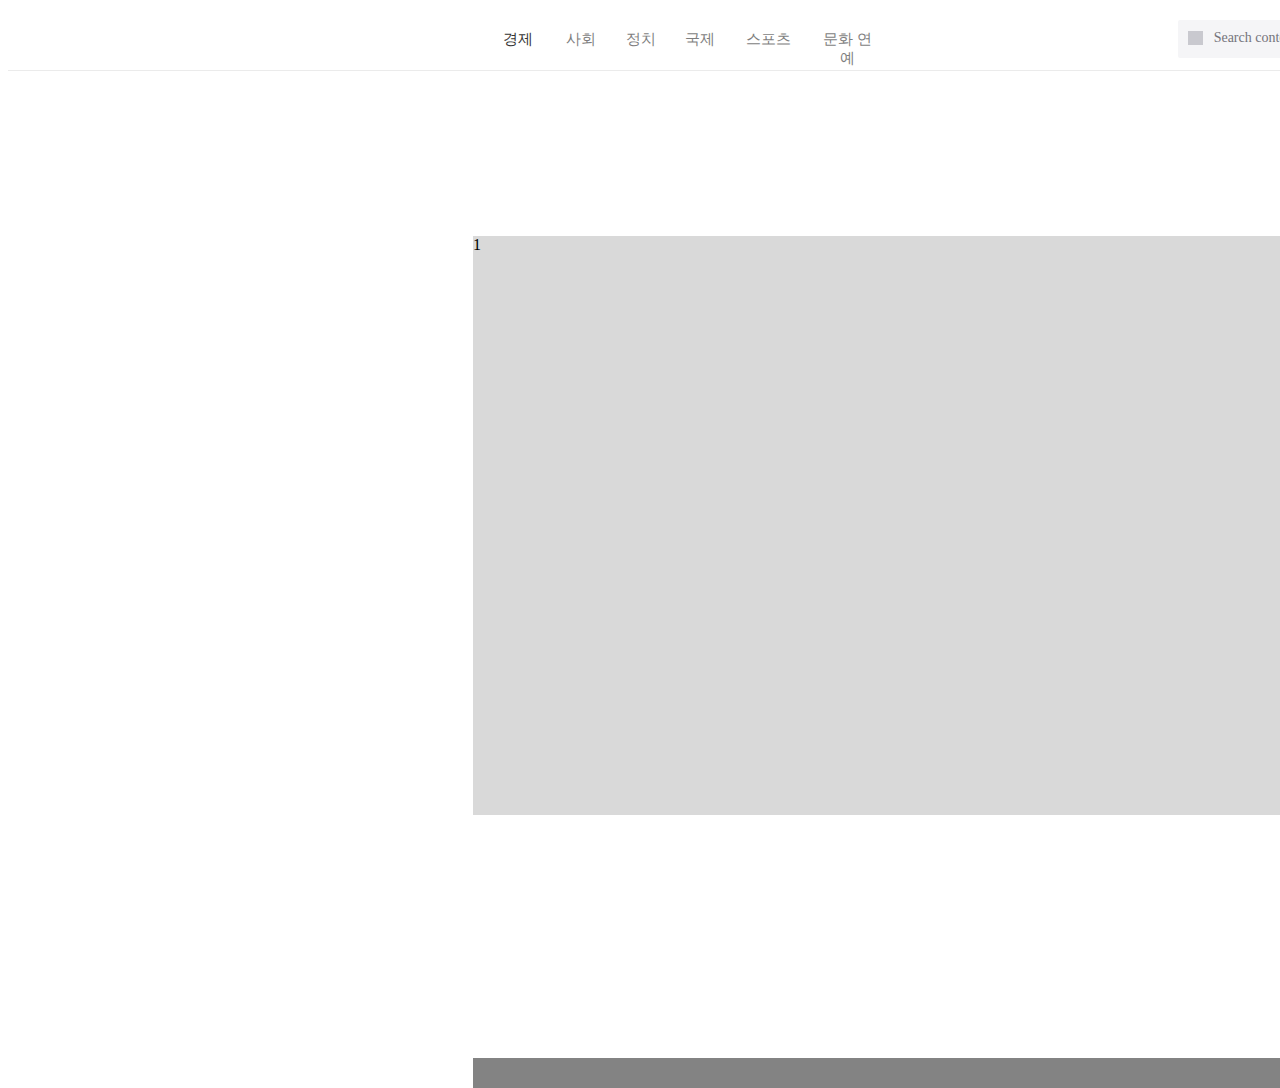
==== src/pages/detail.html @ fd3faeaa "2024-06-07 complete move card" ====
<!DOCTYPE html>
<html lang="en">
  <head>
    <meta charset="UTF-8" />
    <meta name="viewport" content="width=device-width, initial-scale=1.0" />
    <title>Document</title>
    <link href="../css/detail.css" rel="stylesheet" />
    <script src="../js/detail.js" defer></script>
  </head>
  <body>
    <div class="e2479_2">
      <div class="e2479_3">
        <div class="e2479_4">
          <span class="e2479_5">경제</span><span class="e2479_6">사회</span
          ><span class="e2479_7">정치</span><span class="e2479_8">국제</span
          ><span class="e2479_9">스포츠</span
          ><span class="e2479_10">문화 연예</span>
          <div class="e2479_11">
            <div class="e2479_12">
              <div class="e2479_13">
                <div class="e2479_14">
                  <div class="e2479_15">
                    <div class="e2479_16">
                      <div class="e2479_17">
                        <div class="e2479_18"></div>
                      </div>
                    </div>
                  </div>
                </div>
              </div>
            </div>
            <div class="e2479_19">
              <div class="e2479_20">
                <span class="e2479_21"
                  >Search contents, people, collections, an…</span
                >
              </div>
            </div>
          </div>
          <span class="e2479_22">Login</span>
          <div class="e2479_23"><span class="e2479_24">Sign Up</span></div>
        </div>
      </div>
      <div class="card_main"></div>
      <div class="comment_section">
        <!-- Your comment section content goes here -->
      </div>
      <button class="comment_button">
        <img src="../images/comment_icon.png" alt="댓글 아이콘" />
      </button>
      <button class="like_button">
        <img src="../images/like_icon.png" alt="좋아요 아이콘" />
      </button>
      <div class="card_temp_left"></div>
      <div class="card_left"></div>
      <div class="card_right"></div>
      <div class="card_temp_right"></div>
    </div>
  </body>
</html>
---- src/css/detail.css ----
html{
    width: 1920px;
}
.e2479_2 { 
	overflow:hidden;
}
.e2479_2 { 
	background-color:rgba(255, 255, 255, 1);
    width: 100%;
    max-width: 1920px;
	height:1080px;
	position:absolute;
}
.e2479_3 { 
	box-shadow:0px 1px 0px rgba(0, 0, 0, 0.07999999821186066);
	background-color:rgba(255, 255, 255, 1);
	width:1920px;
	height:62px;
	position:absolute;
	left:0px;
	top:0px;
}
.e2479_4 { 
	width:1320px;
	height:62px;
	position:absolute;
	left:300px;
	top:0px;
}
.e2479_5 { 
	color:rgba(53.00000064074993, 53.00000064074993, 53.00000064074993, 1);
	width:39.220001220703125px;
	height:17.25px;
	position:absolute;
	left:190px;
	top:22.3799991607666px;
	font-family:Apple SD Gothic Neo;
	text-align:center;
	font-size:15px;
	letter-spacing:-0.30000001192092896;
	line-height:px;
}
.e2479_6 { 
	color:rgba(126.00000008940697, 126.00000008940697, 126.00000008940697, 1);
	width:40.060001373291016px;
	height:17.25px;
	position:absolute;
	left:253.02000427246094px;
	top:22.3799991607666px;
	font-family:Apple SD Gothic Neo;
	text-align:center;
	font-size:15px;
	letter-spacing:-0.30000001192092896;
	line-height:px;
}
.e2479_7 { 
	color:rgba(126.00000008940697, 126.00000008940697, 126.00000008940697, 1);
	width:33.060001373291016px;
	height:17.25px;
	position:absolute;
	left:316.8800048828125px;
	top:22.3799991607666px;
	font-family:Apple SD Gothic Neo;
	text-align:center;
	font-size:15px;
	letter-spacing:-0.30000001192092896;
	line-height:px;
}
.e2479_8 { 
	color:rgba(126.00000008940697, 126.00000008940697, 126.00000008940697, 1);
	width:58.619998931884766px;
	height:17.25px;
	position:absolute;
	left:363px;
	top:22px;
	font-family:Apple SD Gothic Neo;
	text-align:center;
	font-size:15px;
	letter-spacing:-0.30000001192092896;
	line-height:px;
}
.e2479_9 { 
	color:rgba(126.00000008940697, 126.00000008940697, 126.00000008940697, 1);
	width:58.619998931884766px;
	height:17.25px;
	position:absolute;
	left:431px;
	top:22px;
	font-family:Apple SD Gothic Neo;
	text-align:center;
	font-size:15px;
	letter-spacing:-0.30000001192092896;
	line-height:px;
}
.e2479_10 { 
	color:rgba(126.00000008940697, 126.00000008940697, 126.00000008940697, 1);
	width:58.619998931884766px;
	height:17.25px;
	position:absolute;
	left:510px;
	top:22px;
	font-family:Apple SD Gothic Neo;
	text-align:center;
	font-size:15px;
	letter-spacing:-0.30000001192092896;
	line-height:px;
}
.e2479_11 { 
	background-color:rgba(245.00000059604645, 245.00000059604645, 247.00000047683716, 1);
	width:300px;
	height:38px;
	position:absolute;
	left:869.6300048828125px;
	top:12px;
	border-top-left-radius:2px;
	border-top-right-radius:2px;
	border-bottom-left-radius:2px;
	border-bottom-right-radius:2px;
}
.e2479_12 { 
	width:300px;
	height:38px;
	position:absolute;
	left:0px;
	top:0px;
}
.e2479_13 { 
	width:16px;
	height:16px;
	position:absolute;
	left:10px;
	top:10px;
}
.e2479_14 { 
	width:14.625005722045898px;
	height:14.625px;
	position:absolute;
	left:0.6875px;
	top:0.6875px;
}
.e2479_15 { 
	width:14.625005722045898px;
	height:14.625px;
	position:absolute;
	left:0px;
	top:0px;
}
.e2479_16 { 
	width:14.625005722045898px;
	height:14.625px;
	position:absolute;
	left:0px;
	top:0px;
}
.e2479_17 { 
	width:14.625005722045898px;
	height:14.625px;
	position:absolute;
	left:0px;
	top:0px;
}
.e2479_18 { 
	background-color:rgba(186.0000041127205, 186.0000041127205, 195.0000035762787, 0.7599999904632568);
	width:14.625005722045898px;
	height:14.625px;
	position:absolute;
	left:0px;
	top:0px;
}
.e2479_19 { 
	width:254px;
	height:24px;
	position:absolute;
	left:36px;
	top:6.5px;
}
.e2479_20 { 
	width:254px;
	height:16px;
	position:absolute;
	left:0px;
	top:3px;
}
.e2479_21 { 
	color:rgba(116.00000068545341, 116.00000068545341, 123.0000002682209, 1);
	width:247.35000610351562px;
	height:16px;
	position:absolute;
	left:0px;
	top:0px;
	font-family:Apple SD Gothic Neo;
	text-align:left;
	font-size:14px;
	letter-spacing:-0.30000001192092896;
}
.e2479_22 { 
	color:rgba(116.00000068545341, 116.00000068545341, 123.0000002682209, 1);
	width:33.060001373291016px;
	height:16.100000381469727px;
	position:absolute;
	left:1189.6300048828125px;
	top:22.899999618530273px;
	font-family:Apple SD Gothic Neo;
	text-align:center;
	font-size:14px;
	letter-spacing:-0.30000001192092896;
	line-height:px;
}
.e2479_23 { 
	border:1px solid rgba(116.00000068545341, 116.00000068545341, 123.0000002682209, 1);
}
.e2479_23 { 
	width:77.5199966430664px;
	height:32px;
	position:absolute;
	left:1242.47998046875px;
	top:15px;
	border-top-left-radius:6px;
	border-top-right-radius:6px;
	border-bottom-left-radius:6px;
	border-bottom-right-radius:6px;
}
.e2479_24 { 
	color:rgba(53.00000064074993, 53.00000064074993, 53.00000064074993, 1);
	width:47.720001220703125px;
	height:20px;
	position:absolute;
	left:15px;
	top:6px;
	font-family:Apple SD Gothic Neo;
	text-align:center;
	font-size:14px;
	letter-spacing:-0.30000001192092896;
	line-height:px;
}
.card_main, .card_left, .card_right, .card_temp_left, .card_temp_right { 
    background-color: rgba(217, 217, 217, 1);
    position: absolute;
    transition: left 0.5s ease, top 0.5s ease, width 0.5s ease, height 0.5s ease; /* 크기와 위치 변화를 위한 트랜지션 추가 */
    transition-duration: 0.4s, 0.4s;
}

.card_hide{
	visibility: hidden !important;
}

.card_main { 
  width: 989px;
  height: 579px;
  left: 465px;
  top: 228px;
}

.card_left { 
  width: 756px;
  height: 408px;
  left: -418px;
  top: 518px;
}

.card_right { 
  width: 756px;
  height: 408px;
  left: 1581px;
  top: 518px;
}

.card_temp_left { 
  width: 756px;
  height: 408px;
  left: -1000px; /* Offscreen to the left */
  top: 518px;
}

.card_temp_right { 
  width: 756px;
  height: 408px;
  left: 2000px; /* Offscreen to the right */
  top: 518px;
}

.arrow_right {
  position: absolute;
  right: 20px;
  top: 50%;
  transform: translateY(-50%);
  background: #ccc;
  border: none;
  padding: 10px;
  cursor: pointer;
}

.expanded {
    top: 350px !important;/* card_main 아래로 배치 */
    
    
}

.comment_section {
    background-color: rgba(100, 100, 100, 0.8); /* 임시로 짙은 회색 배경 */
    width: 989px;
    height: 579px;
    position: absolute; 
    top: 1050px;
    left: 465px;
    z-index: 2;
    transition: left 0.5s ease, top 0.5s ease; /* 크기와 위치 변화를 위한 트랜지션 추가 */
}

.comment_button, .like_button {
    background: none;
    border: none;
    cursor: pointer;
    position:absolute;
    z-index: 1;
}

.comment_button{
    left: 1370px;
    top: 815px;
}

.like_button{
    left: 1300px;
    top: 815px;
}

.comment_button img, .like_button img {
    width: 48px; /* 아이콘 이미지 크기 */
    height: 48px;
}
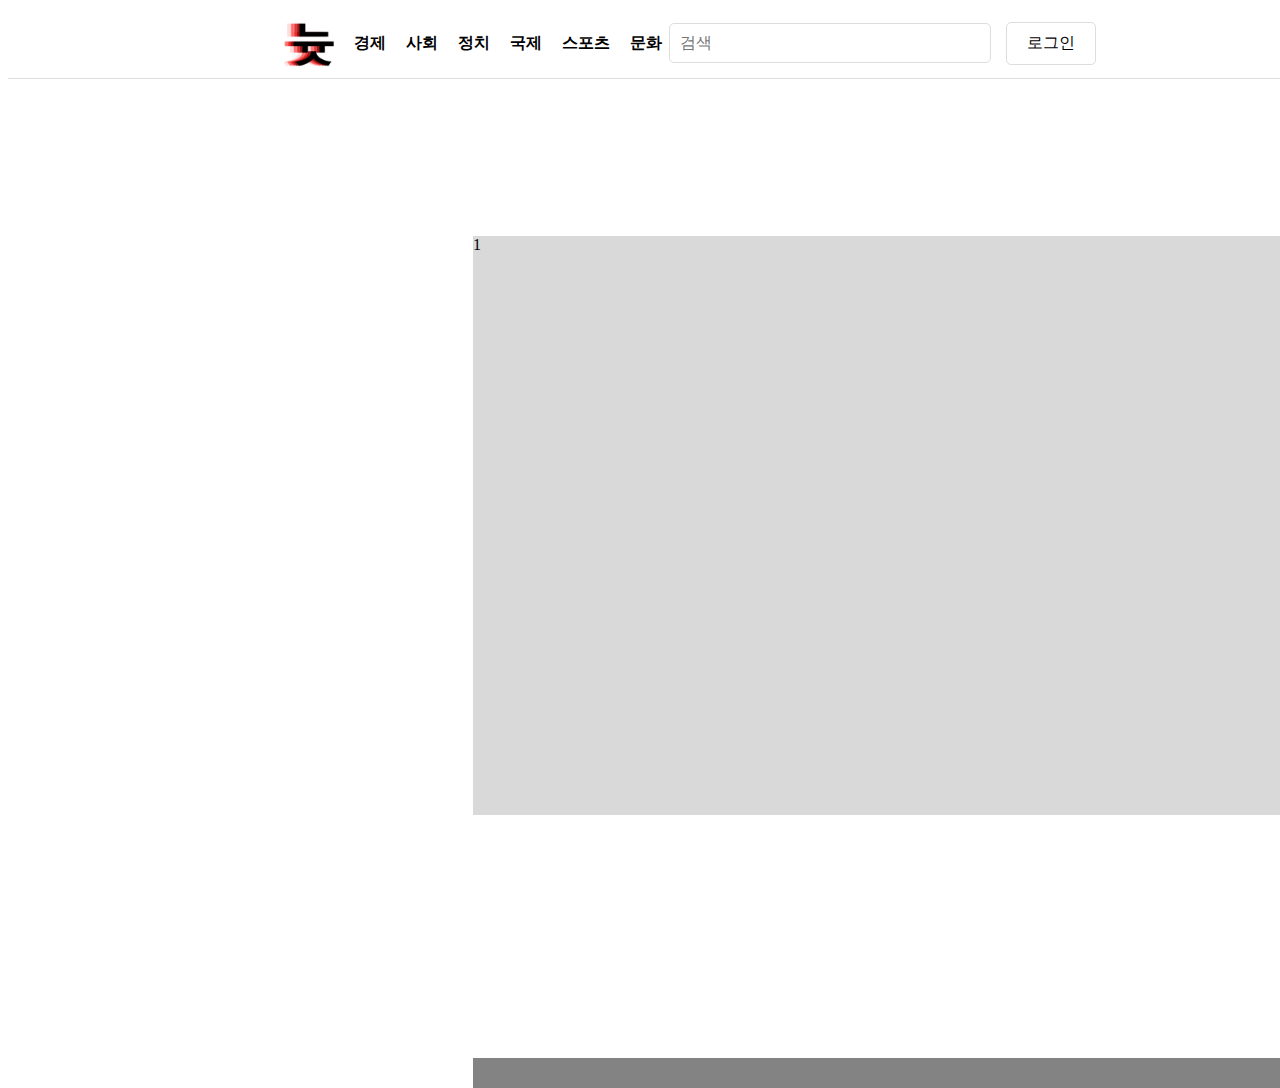
==== commit f877fb9c: "detail 상단바 및 css 수정" ====
--- a/src/pages/detail.html
+++ b/src/pages/detail.html
@@ -9,36 +9,22 @@
   </head>
   <body>
     <div class="e2479_2">
-      <div class="e2479_3">
-        <div class="e2479_4">
-          <span class="e2479_5">경제</span><span class="e2479_6">사회</span
-          ><span class="e2479_7">정치</span><span class="e2479_8">국제</span
-          ><span class="e2479_9">스포츠</span
-          ><span class="e2479_10">문화 연예</span>
-          <div class="e2479_11">
-            <div class="e2479_12">
-              <div class="e2479_13">
-                <div class="e2479_14">
-                  <div class="e2479_15">
-                    <div class="e2479_16">
-                      <div class="e2479_17">
-                        <div class="e2479_18"></div>
-                      </div>
-                    </div>
-                  </div>
-                </div>
-              </div>
+      <div class="navbar">
+        <div class="nav-left">
+            <img src="../images/logo_main.png" alt="Logo">
+            <a href="#">경제</a>
+            <a href="#">사회</a>
+            <a href="#">정치</a>
+            <a href="#">국제</a>
+            <a href="#">스포츠</a>
+            <a href="#">문화</a>
+            <a href="#">연예</a>
+        </div>
+        <div class="nav-right">
+            <input type="text" placeholder="검색">
+            <div id="login-area">
+                <button onClick="location.href='./login.html'">로그인</button>
             </div>
-            <div class="e2479_19">
-              <div class="e2479_20">
-                <span class="e2479_21"
-                  >Search contents, people, collections, an…</span
-                >
-              </div>
-            </div>
-          </div>
-          <span class="e2479_22">Login</span>
-          <div class="e2479_23"><span class="e2479_24">Sign Up</span></div>
         </div>
       </div>
       <div class="card_main"></div>
@@ -56,5 +42,7 @@
       <div class="card_right"></div>
       <div class="card_temp_right"></div>
     </div>
+
+    <script type="module" src="../component/nav.js"></script>
   </body>
 </html>
--- a/src/css/detail.css
+++ b/src/css/detail.css
@@ -11,228 +11,89 @@
 	height:1080px;
 	position:absolute;
 }
-.e2479_3 { 
-	box-shadow:0px 1px 0px rgba(0, 0, 0, 0.07999999821186066);
-	background-color:rgba(255, 255, 255, 1);
-	width:1920px;
-	height:62px;
-	position:absolute;
-	left:0px;
-	top:0px;
+
+.navbar {
+    width: 100%;
+    display: flex;
+    align-items: center;
+    justify-content: space-between;
+    padding: 10px 20px;
+    border-bottom: 1px solid #ddd;
 }
-.e2479_4 { 
-	width:1320px;
-	height:62px;
-	position:absolute;
-	left:300px;
-	top:0px;
+
+.nav-left {
+    display: flex;
+    align-items: center;
+    position: relative;
+    left: 20%;
 }
-.e2479_5 { 
-	color:rgba(53.00000064074993, 53.00000064074993, 53.00000064074993, 1);
-	width:39.220001220703125px;
-	height:17.25px;
-	position:absolute;
-	left:190px;
-	top:22.3799991607666px;
-	font-family:Apple SD Gothic Neo;
-	text-align:center;
-	font-size:15px;
-	letter-spacing:-0.30000001192092896;
-	line-height:px;
+
+.nav-left img {
+    width: 50px;
+    height: 50px;
+    margin-right: 10px;
 }
-.e2479_6 { 
-	color:rgba(126.00000008940697, 126.00000008940697, 126.00000008940697, 1);
-	width:40.060001373291016px;
-	height:17.25px;
-	position:absolute;
-	left:253.02000427246094px;
-	top:22.3799991607666px;
-	font-family:Apple SD Gothic Neo;
-	text-align:center;
-	font-size:15px;
-	letter-spacing:-0.30000001192092896;
-	line-height:px;
+
+.navbar a {
+    margin: 0 10px;
+    text-decoration: none;
+    color: black;
+    font-weight: bold;
+    position: relative;
+    transition: font-size 0.3s ease-in-out;
 }
-.e2479_7 { 
-	color:rgba(126.00000008940697, 126.00000008940697, 126.00000008940697, 1);
-	width:33.060001373291016px;
-	height:17.25px;
-	position:absolute;
-	left:316.8800048828125px;
-	top:22.3799991607666px;
-	font-family:Apple SD Gothic Neo;
-	text-align:center;
-	font-size:15px;
-	letter-spacing:-0.30000001192092896;
-	line-height:px;
+
+.navbar a::after {
+    content: "";
+    display: block;
+    width: 0;
+    height: 2px;
+    background: black;
+    transition: width 0.3s;
+    position: absolute;
+    left: 0;
+    bottom: -5px;
 }
-.e2479_8 { 
-	color:rgba(126.00000008940697, 126.00000008940697, 126.00000008940697, 1);
-	width:58.619998931884766px;
-	height:17.25px;
-	position:absolute;
-	left:363px;
-	top:22px;
-	font-family:Apple SD Gothic Neo;
-	text-align:center;
-	font-size:15px;
-	letter-spacing:-0.30000001192092896;
-	line-height:px;
+
+.navbar a:hover {
+    font-size: 1.2em;
 }
-.e2479_9 { 
-	color:rgba(126.00000008940697, 126.00000008940697, 126.00000008940697, 1);
-	width:58.619998931884766px;
-	height:17.25px;
-	position:absolute;
-	left:431px;
-	top:22px;
-	font-family:Apple SD Gothic Neo;
-	text-align:center;
-	font-size:15px;
-	letter-spacing:-0.30000001192092896;
-	line-height:px;
+
+.navbar a:hover::after {
+    width: 100%;
 }
-.e2479_10 { 
-	color:rgba(126.00000008940697, 126.00000008940697, 126.00000008940697, 1);
-	width:58.619998931884766px;
-	height:17.25px;
-	position:absolute;
-	left:510px;
-	top:22px;
-	font-family:Apple SD Gothic Neo;
-	text-align:center;
-	font-size:15px;
-	letter-spacing:-0.30000001192092896;
-	line-height:px;
+
+.nav-right {
+    display: flex;
+    align-items: center;
+    position: absolute;
+    right: 15%;
 }
-.e2479_11 { 
-	background-color:rgba(245.00000059604645, 245.00000059604645, 247.00000047683716, 1);
-	width:300px;
-	height:38px;
-	position:absolute;
-	left:869.6300048828125px;
-	top:12px;
-	border-top-left-radius:2px;
-	border-top-right-radius:2px;
-	border-bottom-left-radius:2px;
-	border-bottom-right-radius:2px;
+
+.nav-right input {
+    padding: 10px;
+    font-size: 16px;
+    border-radius: 5px;
+    border: 1px solid #ddd;
+    margin-right: 10px;
+    width: 300px;
 }
-.e2479_12 { 
-	width:300px;
-	height:38px;
-	position:absolute;
-	left:0px;
-	top:0px;
+
+.nav-right button {
+    padding: 10px 20px;
+    font-size: 16px;
+    border-radius: 5px;
+    border: 1px solid #ddd;
+    background-color: white;
+    color: black;
+    cursor: pointer;
+    margin-left: 5px;
 }
-.e2479_13 { 
-	width:16px;
-	height:16px;
-	position:absolute;
-	left:10px;
-	top:10px;
+
+.nav-right button:hover {
+    background-color: #f0f0f0;
 }
-.e2479_14 { 
-	width:14.625005722045898px;
-	height:14.625px;
-	position:absolute;
-	left:0.6875px;
-	top:0.6875px;
-}
-.e2479_15 { 
-	width:14.625005722045898px;
-	height:14.625px;
-	position:absolute;
-	left:0px;
-	top:0px;
-}
-.e2479_16 { 
-	width:14.625005722045898px;
-	height:14.625px;
-	position:absolute;
-	left:0px;
-	top:0px;
-}
-.e2479_17 { 
-	width:14.625005722045898px;
-	height:14.625px;
-	position:absolute;
-	left:0px;
-	top:0px;
-}
-.e2479_18 { 
-	background-color:rgba(186.0000041127205, 186.0000041127205, 195.0000035762787, 0.7599999904632568);
-	width:14.625005722045898px;
-	height:14.625px;
-	position:absolute;
-	left:0px;
-	top:0px;
-}
-.e2479_19 { 
-	width:254px;
-	height:24px;
-	position:absolute;
-	left:36px;
-	top:6.5px;
-}
-.e2479_20 { 
-	width:254px;
-	height:16px;
-	position:absolute;
-	left:0px;
-	top:3px;
-}
-.e2479_21 { 
-	color:rgba(116.00000068545341, 116.00000068545341, 123.0000002682209, 1);
-	width:247.35000610351562px;
-	height:16px;
-	position:absolute;
-	left:0px;
-	top:0px;
-	font-family:Apple SD Gothic Neo;
-	text-align:left;
-	font-size:14px;
-	letter-spacing:-0.30000001192092896;
-}
-.e2479_22 { 
-	color:rgba(116.00000068545341, 116.00000068545341, 123.0000002682209, 1);
-	width:33.060001373291016px;
-	height:16.100000381469727px;
-	position:absolute;
-	left:1189.6300048828125px;
-	top:22.899999618530273px;
-	font-family:Apple SD Gothic Neo;
-	text-align:center;
-	font-size:14px;
-	letter-spacing:-0.30000001192092896;
-	line-height:px;
-}
-.e2479_23 { 
-	border:1px solid rgba(116.00000068545341, 116.00000068545341, 123.0000002682209, 1);
-}
-.e2479_23 { 
-	width:77.5199966430664px;
-	height:32px;
-	position:absolute;
-	left:1242.47998046875px;
-	top:15px;
-	border-top-left-radius:6px;
-	border-top-right-radius:6px;
-	border-bottom-left-radius:6px;
-	border-bottom-right-radius:6px;
-}
-.e2479_24 { 
-	color:rgba(53.00000064074993, 53.00000064074993, 53.00000064074993, 1);
-	width:47.720001220703125px;
-	height:20px;
-	position:absolute;
-	left:15px;
-	top:6px;
-	font-family:Apple SD Gothic Neo;
-	text-align:center;
-	font-size:14px;
-	letter-spacing:-0.30000001192092896;
-	line-height:px;
-}
+
 .card_main, .card_left, .card_right, .card_temp_left, .card_temp_right { 
     background-color: rgba(217, 217, 217, 1);
     position: absolute;
@@ -240,7 +101,7 @@
     transition-duration: 0.4s, 0.4s;
 }
 
-.card_hide{
+.hide{
 	visibility: hidden !important;
 }
 
@@ -328,4 +189,5 @@
 .comment_button img, .like_button img {
     width: 48px; /* 아이콘 이미지 크기 */
     height: 48px;
-}+}
+
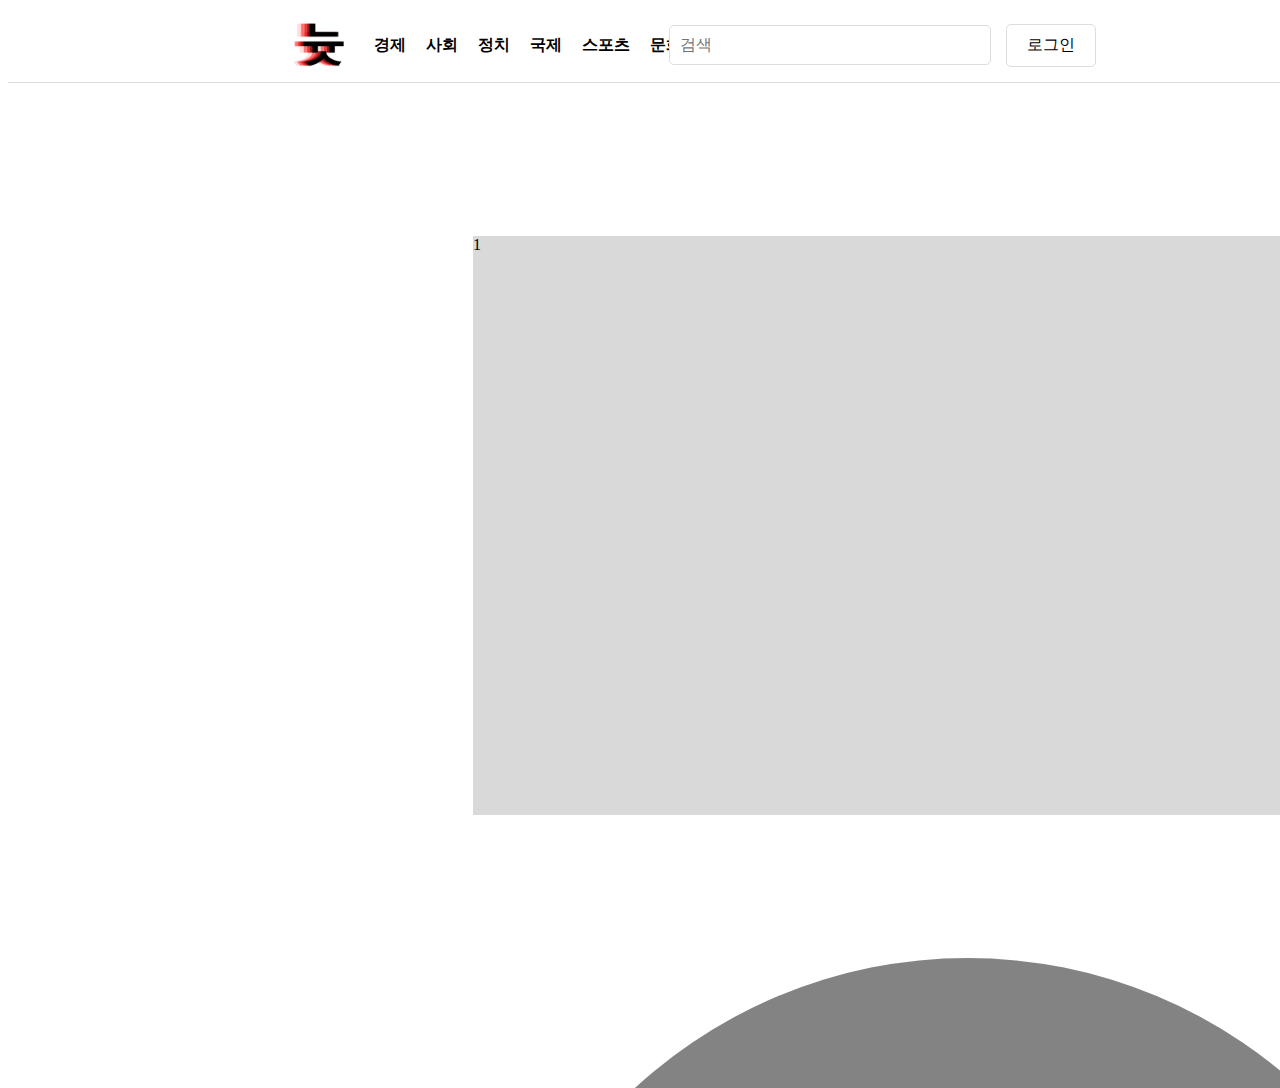
==== commit 5908cf15: "detail 로고 클릭시 main이동 구현" ====
--- a/src/pages/detail.html
+++ b/src/pages/detail.html
@@ -11,7 +11,9 @@
     <div class="e2479_2">
       <div class="navbar">
         <div class="nav-left">
+          <a class="w" href="./main.html">
             <img src="../images/logo_main.png" alt="Logo">
+          </a>
             <a href="#">경제</a>
             <a href="#">사회</a>
             <a href="#">정치</a>
--- a/src/css/detail.css
+++ b/src/css/detail.css
@@ -43,7 +43,7 @@
     transition: font-size 0.3s ease-in-out;
 }
 
-.navbar a::after {
+.navbar a:not(.w)::after {
     content: "";
     display: block;
     width: 0;
@@ -153,19 +153,21 @@
 
 .expanded {
     top: 350px !important;/* card_main 아래로 배치 */
-    
+    border-radius: 0 !important; /* expanded 상태에서 모서리를 사각형으로 */
     
 }
 
 .comment_section {
     background-color: rgba(100, 100, 100, 0.8); /* 임시로 짙은 회색 배경 */
     width: 989px;
-    height: 579px;
+    height: 1000px;
     position: absolute; 
-    top: 1050px;
+    top: 950px;
     left: 465px;
     z-index: 2;
-    transition: left 0.5s ease, top 0.5s ease; /* 크기와 위치 변화를 위한 트랜지션 추가 */
+    transition: left 0.5s ease, top 0.5s ease, border-radius 0.5s ease; /* 크기와 위치 변화를 위한 트랜지션 추가 */
+    border-top-left-radius: 50%; /* 기본 상태에서 위쪽 모서리를 둥글게 */
+	border-top-right-radius: 50%;
 }
 
 .comment_button, .like_button {
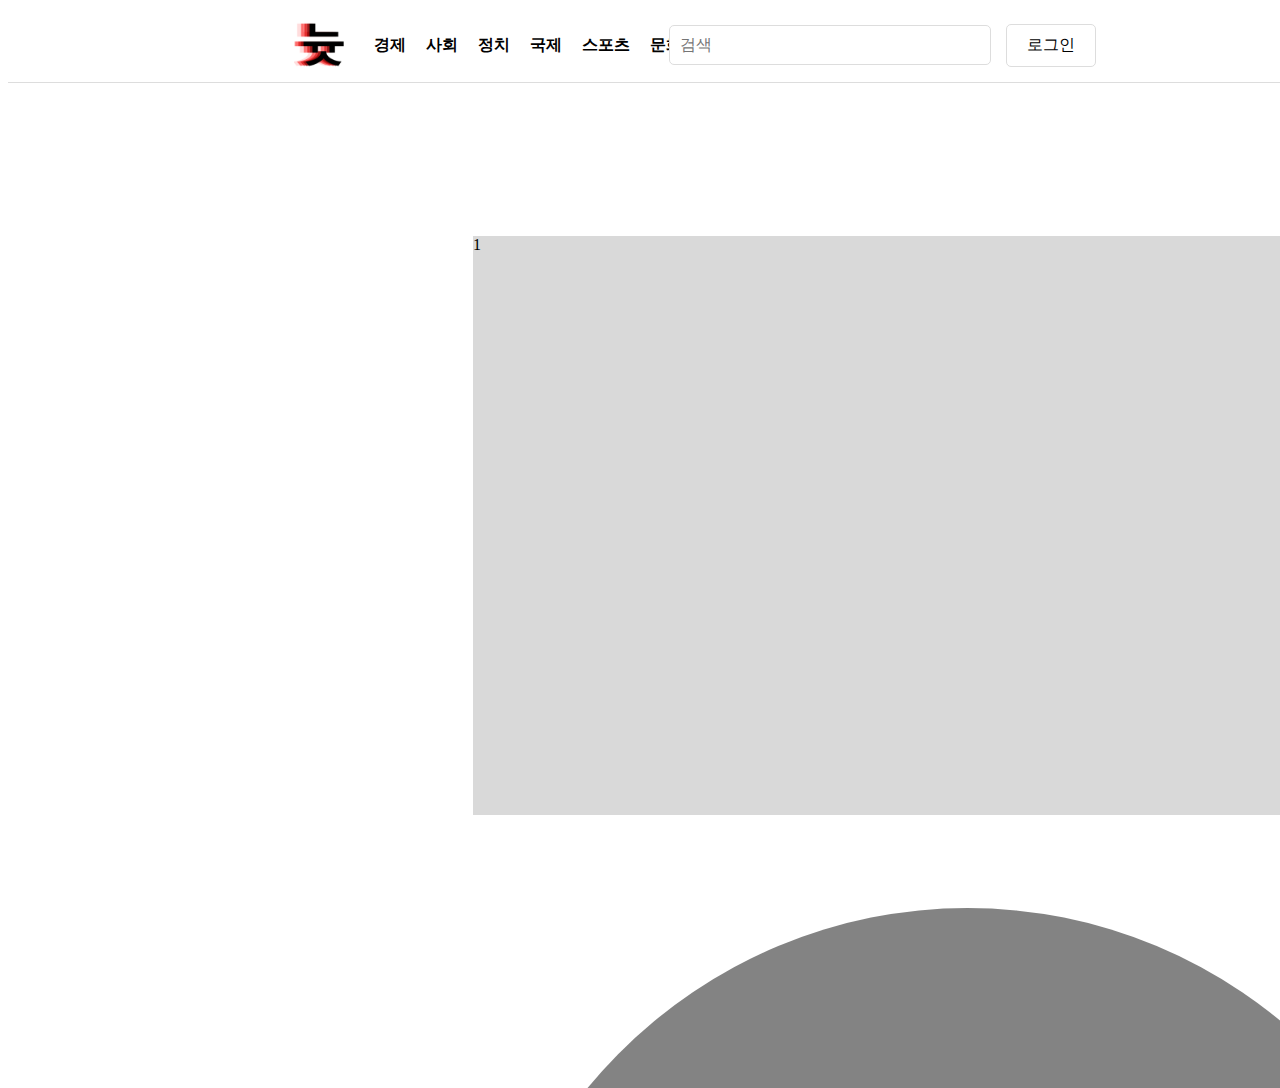
==== commit 4677818d: "Merge branch 'main' into kms" ====
--- a/src/pages/detail.html
+++ b/src/pages/detail.html
@@ -11,6 +11,7 @@
     <div class="e2479_2">
       <div class="navbar">
         <div class="nav-left">
+
           <a class="w" href="./main.html">
             <img src="../images/logo_main.png" alt="Logo">
           </a>
@@ -23,12 +24,13 @@
             <a href="#">연예</a>
         </div>
         <div class="nav-right">
-            <input type="text" placeholder="검색">
-            <div id="login-area">
-                <button onClick="location.href='./login.html'">로그인</button>
-            </div>
+          <input type="text" placeholder="검색" />
+          <div id="login-area">
+            <button onClick="location.href='./login.html'">로그인</button>
+          </div>
         </div>
       </div>
+      <div class="card_main_circle"></div>
       <div class="card_main"></div>
       <div class="comment_section">
         <!-- Your comment section content goes here -->
--- a/src/css/detail.css
+++ b/src/css/detail.css
@@ -1,5 +1,7 @@
 html{
     width: 1920px;
+
+	user-select: none;
 }
 .e2479_2 { 
 	overflow:hidden;
@@ -9,6 +11,7 @@
     width: 100%;
     max-width: 1920px;
 	height:1080px;
+	z-index: -2;
 	position:absolute;
 }
 
@@ -18,6 +21,7 @@
     align-items: center;
     justify-content: space-between;
     padding: 10px 20px;
+	z-index: 0;
     border-bottom: 1px solid #ddd;
 }
 
@@ -162,7 +166,7 @@
     width: 989px;
     height: 1000px;
     position: absolute; 
-    top: 950px;
+    top: 900px;
     left: 465px;
     z-index: 2;
     transition: left 0.5s ease, top 0.5s ease, border-radius 0.5s ease; /* 크기와 위치 변화를 위한 트랜지션 추가 */
@@ -193,3 +197,15 @@
     height: 48px;
 }
 
+.card_main_circle {
+	position: absolute;
+	width: 300px; /* 원의 크기 */
+	height: 300px;
+	top: -150px; /* 카드 위에 위치 */
+	left: calc(50% - 150px); /* 중앙 정렬 */
+	z-index: -1;
+	border-radius: 50%;
+	background: radial-gradient(circle, rgba(255, 0, 0, 0) 0%, rgba(255, 0, 0, 0) 100%);
+	pointer-events: none;
+  }
+  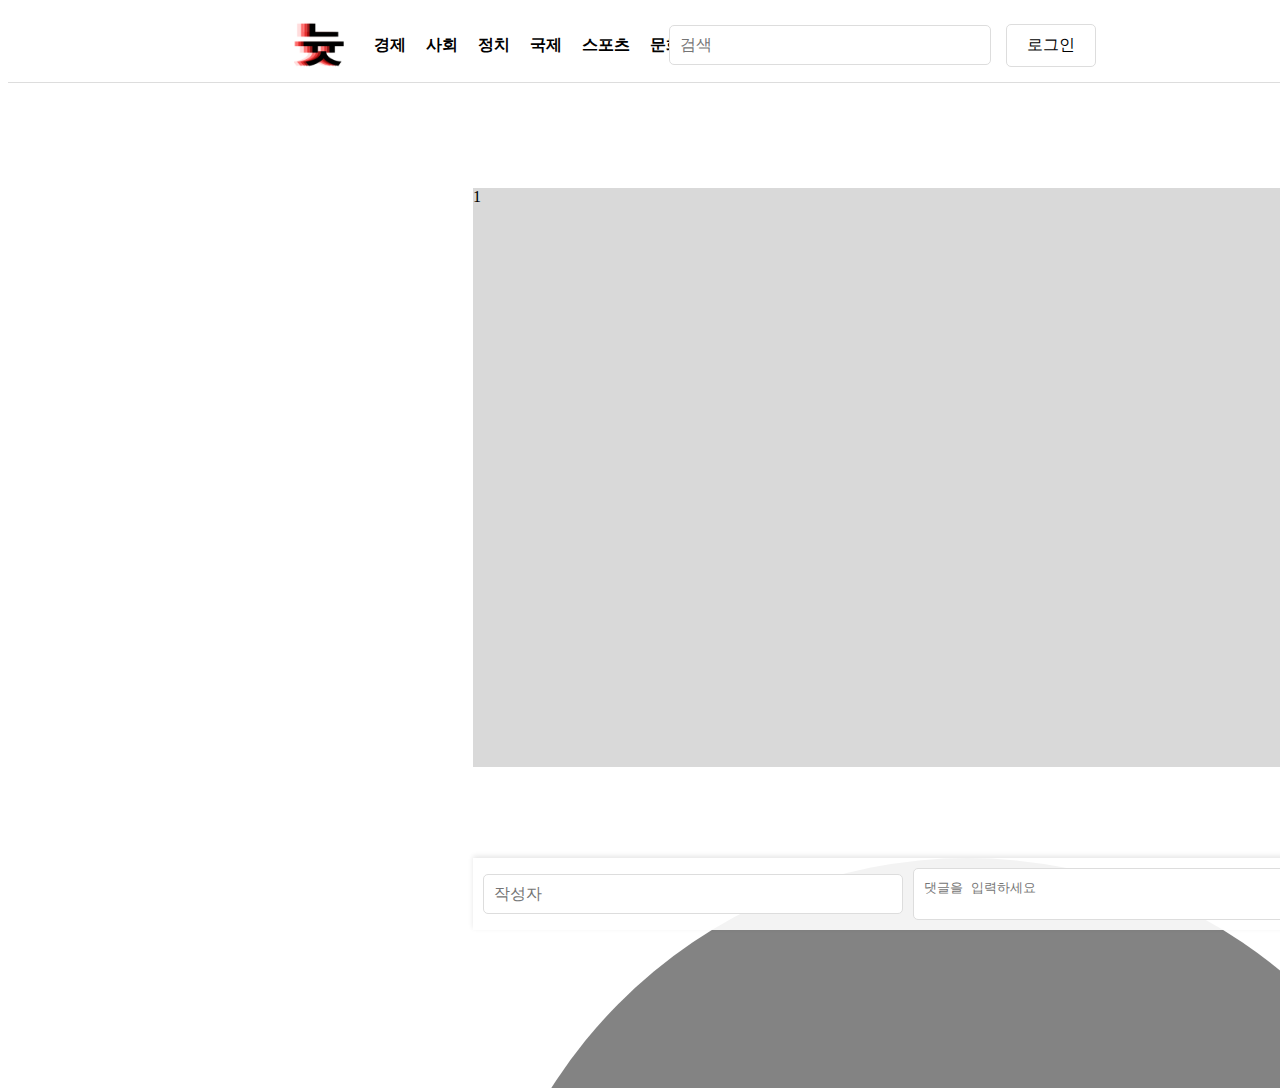
==== commit c4418462: "Merge pull request #21 from ooosj/kms" ====
--- a/src/pages/detail.html
+++ b/src/pages/detail.html
@@ -11,17 +11,16 @@
     <div class="e2479_2">
       <div class="navbar">
         <div class="nav-left">
-
           <a class="w" href="./main.html">
-            <img src="../images/logo_main.png" alt="Logo">
+            <img src="../images/logo_main.png" alt="Logo" />
           </a>
-            <a href="#">경제</a>
-            <a href="#">사회</a>
-            <a href="#">정치</a>
-            <a href="#">국제</a>
-            <a href="#">스포츠</a>
-            <a href="#">문화</a>
-            <a href="#">연예</a>
+          <a href="#">경제</a>
+          <a href="#">사회</a>
+          <a href="#">정치</a>
+          <a href="#">국제</a>
+          <a href="#">스포츠</a>
+          <a href="#">문화</a>
+          <a href="#">연예</a>
         </div>
         <div class="nav-right">
           <input type="text" placeholder="검색" />
@@ -34,6 +33,14 @@
       <div class="card_main"></div>
       <div class="comment_section">
         <!-- Your comment section content goes here -->
+        <div class="comment_list">
+          <!-- 여기에 댓글 목록이 표시됩니다. -->
+        </div>
+        <div class="comment_input">
+          <input type="text" id="author" placeholder="작성자" />
+          <textarea id="comment" placeholder="댓글을 입력하세요"></textarea>
+          <button id="submit_comment">댓글 작성</button>
+        </div>
       </div>
       <button class="comment_button">
         <img src="../images/comment_icon.png" alt="댓글 아이콘" />
--- a/src/css/detail.css
+++ b/src/css/detail.css
@@ -1,6 +1,4 @@
 html{
-    width: 1920px;
-
 	user-select: none;
 }
 .e2479_2 { 
@@ -113,35 +111,35 @@
   width: 989px;
   height: 579px;
   left: 465px;
-  top: 228px;
+  top: 180px;
 }
 
 .card_left { 
   width: 756px;
   height: 408px;
   left: -418px;
-  top: 518px;
+  top: 470px;
 }
 
 .card_right { 
   width: 756px;
   height: 408px;
   left: 1581px;
-  top: 518px;
+  top: 470px;
 }
 
 .card_temp_left { 
   width: 756px;
   height: 408px;
   left: -1000px; /* Offscreen to the left */
-  top: 518px;
+  top: 470px;
 }
 
 .card_temp_right { 
   width: 756px;
   height: 408px;
   left: 2000px; /* Offscreen to the right */
-  top: 518px;
+  top: 470px;
 }
 
 .arrow_right {
@@ -158,7 +156,7 @@
 .expanded {
     top: 350px !important;/* card_main 아래로 배치 */
     border-radius: 0 !important; /* expanded 상태에서 모서리를 사각형으로 */
-    
+    height: 300px;
 }
 
 .comment_section {
@@ -166,7 +164,7 @@
     width: 989px;
     height: 1000px;
     position: absolute; 
-    top: 900px;
+    top: 850px;
     left: 465px;
     z-index: 2;
     transition: left 0.5s ease, top 0.5s ease, border-radius 0.5s ease; /* 크기와 위치 변화를 위한 트랜지션 추가 */
@@ -184,12 +182,12 @@
 
 .comment_button{
     left: 1370px;
-    top: 815px;
+    top: 770px;
 }
 
 .like_button{
     left: 1300px;
-    top: 815px;
+    top: 770px;
 }
 
 .comment_button img, .like_button img {
@@ -207,5 +205,62 @@
 	border-radius: 50%;
 	background: radial-gradient(circle, rgba(255, 0, 0, 0) 0%, rgba(255, 0, 0, 0) 100%);
 	pointer-events: none;
+}
+  
+
+
+.expanded .comment_list {
+    max-height: 500px; /* 스크롤 가능한 최대 높이 설정 */
+    overflow-y: auto;  /* 세로 스크롤 활성화 */
+    padding: 10px;
+    box-sizing: border-box;
+  }
+  
+  .comment_item {
+    background-color: #f0f0f0;
+    padding: 10px;
+    margin-bottom: 10px;
+    border-radius: 5px;
+    font-size: 1.2em; /* 글자 크기 확대 */
+    max-width: 90%; /* 댓글의 최대 가로 길이를 comment_section의 가로 길이보다 짧게 설정 */
+  }
+  
+  .comment_input {
+    position: absolute;
+    width: 100%;
+    background-color: rgba(255, 255, 255, 0.9);
+    padding: 10px;
+    box-shadow: 0 -2px 5px rgba(0, 0, 0, 0.1);
+    display: flex;
+    align-items: center;
+    gap: 10px;
+    box-sizing: border-box;
+  }
+  
+  .comment_input input,
+  .comment_input textarea {
+    padding: 10px;
+    font-size: 1em;
+    border: 1px solid #ddd;
+    border-radius: 5px;
+    flex: 1;
+  }
+  
+  .comment_input textarea {
+    resize: none;
+  }
+  
+  .comment_input button {
+    padding: 10px 20px;
+    font-size: 1em;
+    border: none;
+    border-radius: 5px;
+    background-color: #007bff;
+    color: white;
+    cursor: pointer;
+  }
+  
+  .comment_input button:hover {
+    background-color: #0056b3;
   }
   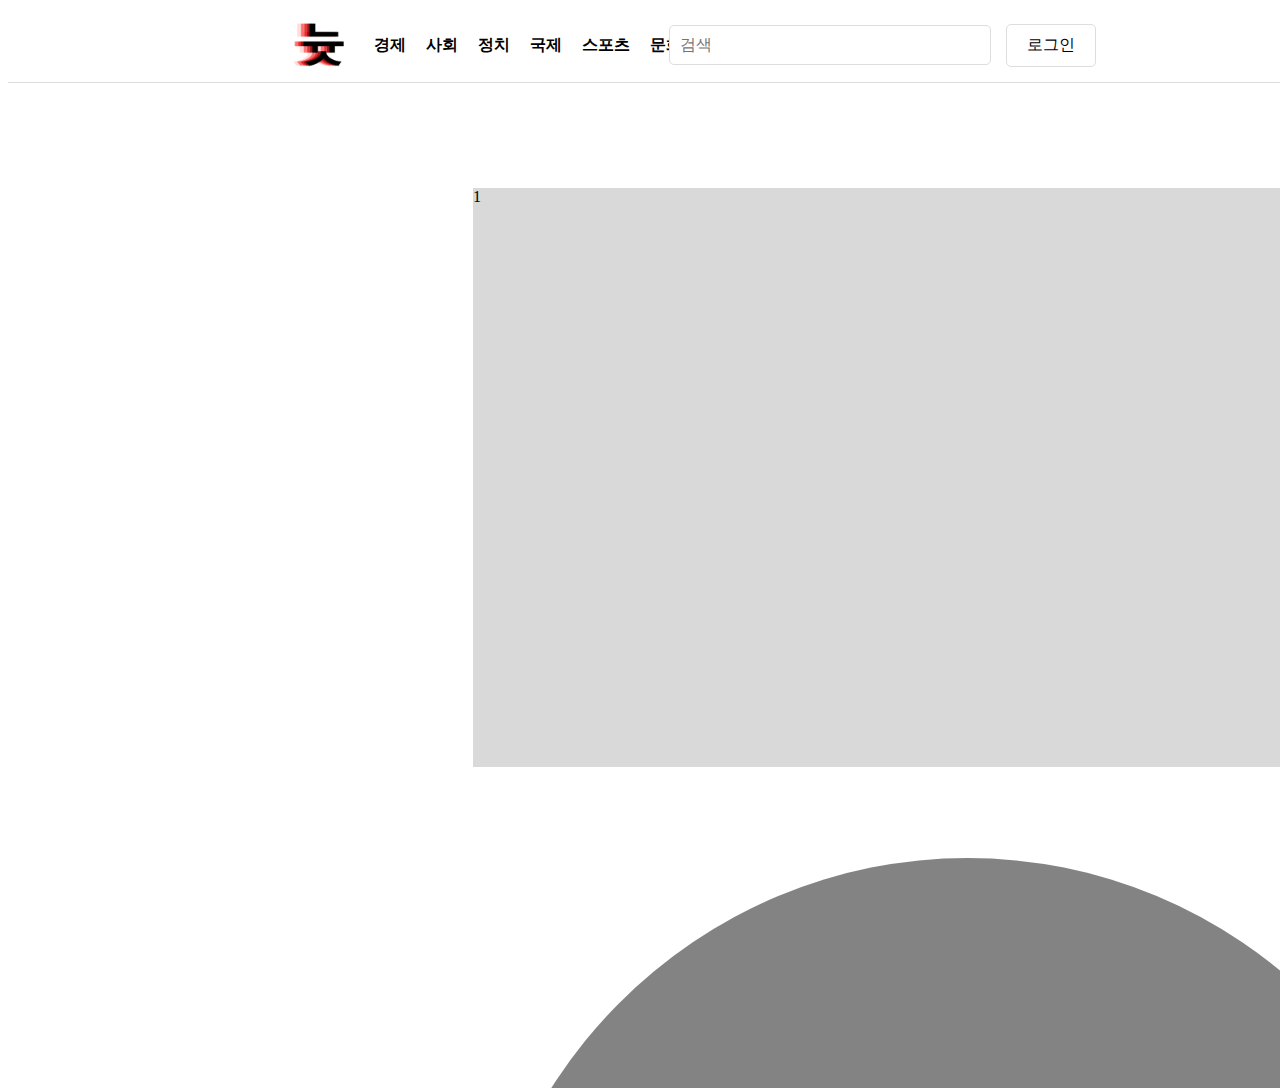
==== commit 8506355b: "2024-06-09 ssambbong comment" ====
--- a/src/pages/detail.html
+++ b/src/pages/detail.html
@@ -33,10 +33,10 @@
       <div class="card_main"></div>
       <div class="comment_section">
         <!-- Your comment section content goes here -->
-        <div class="comment_list">
+        <div class="comment_list hide">
           <!-- 여기에 댓글 목록이 표시됩니다. -->
         </div>
-        <div class="comment_input">
+        <div class="comment_input hide">
           <input type="text" id="author" placeholder="작성자" />
           <textarea id="comment" placeholder="댓글을 입력하세요"></textarea>
           <button id="submit_comment">댓글 작성</button>
--- a/src/css/detail.css
+++ b/src/css/detail.css
@@ -210,7 +210,7 @@
 
 
 .expanded .comment_list {
-    max-height: 500px; /* 스크롤 가능한 최대 높이 설정 */
+    max-height: 600px; /* 스크롤 가능한 최대 높이 설정 */
     overflow-y: auto;  /* 세로 스크롤 활성화 */
     padding: 10px;
     box-sizing: border-box;
@@ -222,7 +222,7 @@
     margin-bottom: 10px;
     border-radius: 5px;
     font-size: 1.2em; /* 글자 크기 확대 */
-    max-width: 90%; /* 댓글의 최대 가로 길이를 comment_section의 가로 길이보다 짧게 설정 */
+    max-width: 97%; /* 댓글의 최대 가로 길이를 comment_section의 가로 길이보다 짧게 설정 */
   }
   
   .comment_input {
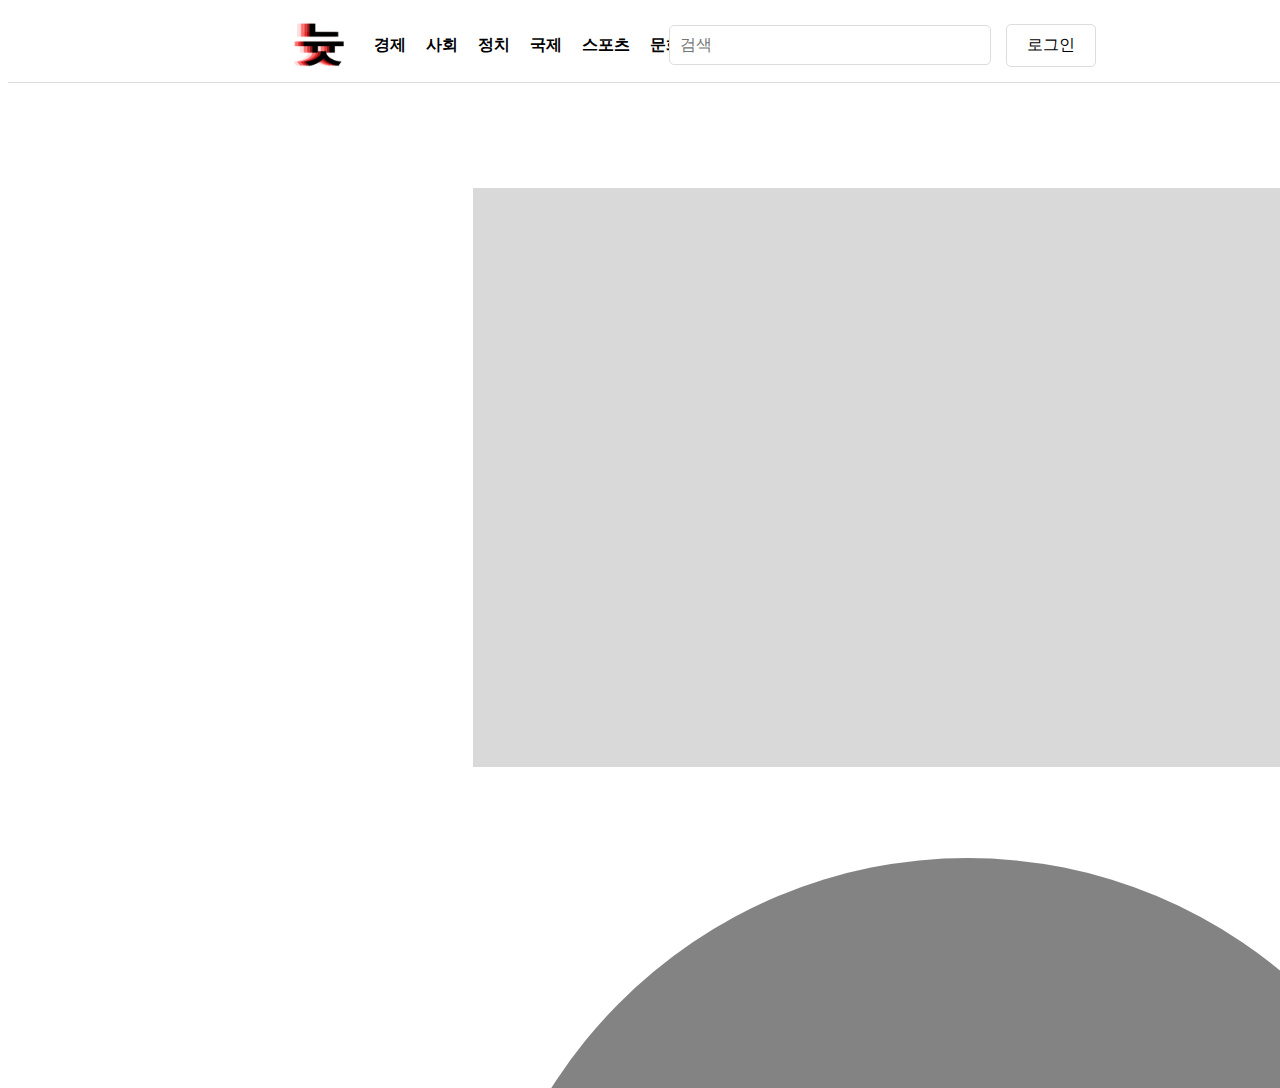
==== commit 81bb2dab: "Merge pull request #38 from ooosj/kms" ====
--- a/src/pages/detail.html
+++ b/src/pages/detail.html
@@ -5,6 +5,7 @@
     <meta name="viewport" content="width=device-width, initial-scale=1.0" />
     <title>Document</title>
     <link href="../css/detail.css" rel="stylesheet" />
+    <script src="https://cdnjs.cloudflare.com/ajax/libs/PapaParse/5.3.0/papaparse.min.js"></script>
     <script src="../js/detail.js" defer></script>
   </head>
   <body>
--- a/src/css/detail.css
+++ b/src/css/detail.css
@@ -263,4 +263,129 @@
   .comment_input button:hover {
     background-color: #0056b3;
   }
-  +  /* Style 1 - 이미지 왼쪽, 텍스트 오른쪽 */
+.style1 {
+  display: flex;
+  align-items: center;
+}
+
+.style1.pic {
+  width: 970px;
+  height: 500px;
+  margin-right: 15px;
+  object-fit: contain;
+}
+
+.style1.title {
+  font-size: 35px;
+    font-family: Arial, sans-serif;
+    color: #333;
+    text-transform: uppercase;
+    letter-spacing: 2px;
+    border-bottom: 2px solid #333;
+    padding-bottom: 2px;
+}
+
+/* Style 2 - 이미지 오른쪽, 텍스트 왼쪽 */
+.style2 {
+  display: flex;
+  align-items: center;
+  justify-content: space-between;
+  position: relative;
+}
+
+.style2.pic {
+  width: 900px;
+  height: 500px;
+  margin-left: 15px;
+  object-fit: contain;
+  top:15px;
+}
+
+.style2.title {
+  font-size: 31px;
+    font-family: 'Times New Roman', Times, serif;
+    top: 3%;
+    color: #555;
+    font-style: italic;
+    text-decoration: underline;
+    margin-right: 15px;
+}
+
+/* Style 3 - 이미지 위, 텍스트 아래 */
+.style3 {
+  text-align: center;
+  position: relative;
+}
+
+.style3.pic {
+  width: 800px;
+  height: 500px;
+  top: 20px;
+  object-fit: contain;
+}
+
+.style3.title {
+  font-size: 30px;
+    font-family: 'Courier New', Courier, monospace;
+    color: #666;
+    margin-top: 10px;
+    background-color: rgba(255, 255, 255, 0.8);
+    display: inline-block;
+    padding: 5px;
+    border-radius: 5px;
+}
+
+/* Style 4 - 이미지 아래, 텍스트 위 */
+.style4 {
+  text-align: center;
+  position: relative;
+}
+
+.style4.pic {
+  width: 800px;
+  height: 500px;
+  top:15px;
+  order: 1;
+  object-fit: contain;
+}
+
+.style4.title {
+  font-size: 32px;
+    font-family: Verdana, Geneva, Tahoma, sans-serif;
+    color: #444;
+    margin-bottom: 10px;
+    order: 2;
+    text-shadow: 1px 1px 2px rgba(0, 0, 0, 0.5);
+    letter-spacing: 1px;
+}
+
+/* Style 5 - 이미지와 텍스트 겹치기 */
+.style5 {
+  position: relative;
+  text-align: center;
+  color: white;
+}
+
+.style5.pic {
+  width: 988px;
+  height: 578px;
+  opacity: 0.8;
+  object-fit: contain;
+}
+
+.title.style5 {
+  position: absolute;
+  z-index: 2;
+  width: 80%;
+    top: 30%;
+    left: 50%;
+    transform: translate(-50%, -50%);
+    font-size: 32px;
+    font-family: 'Georgia', serif;
+    color: white;
+    text-shadow: 2px 2px 4px #000000;
+    background: rgba(0, 0, 0, 0.5);
+    padding: 10px;
+    border-radius: 10px;
+}